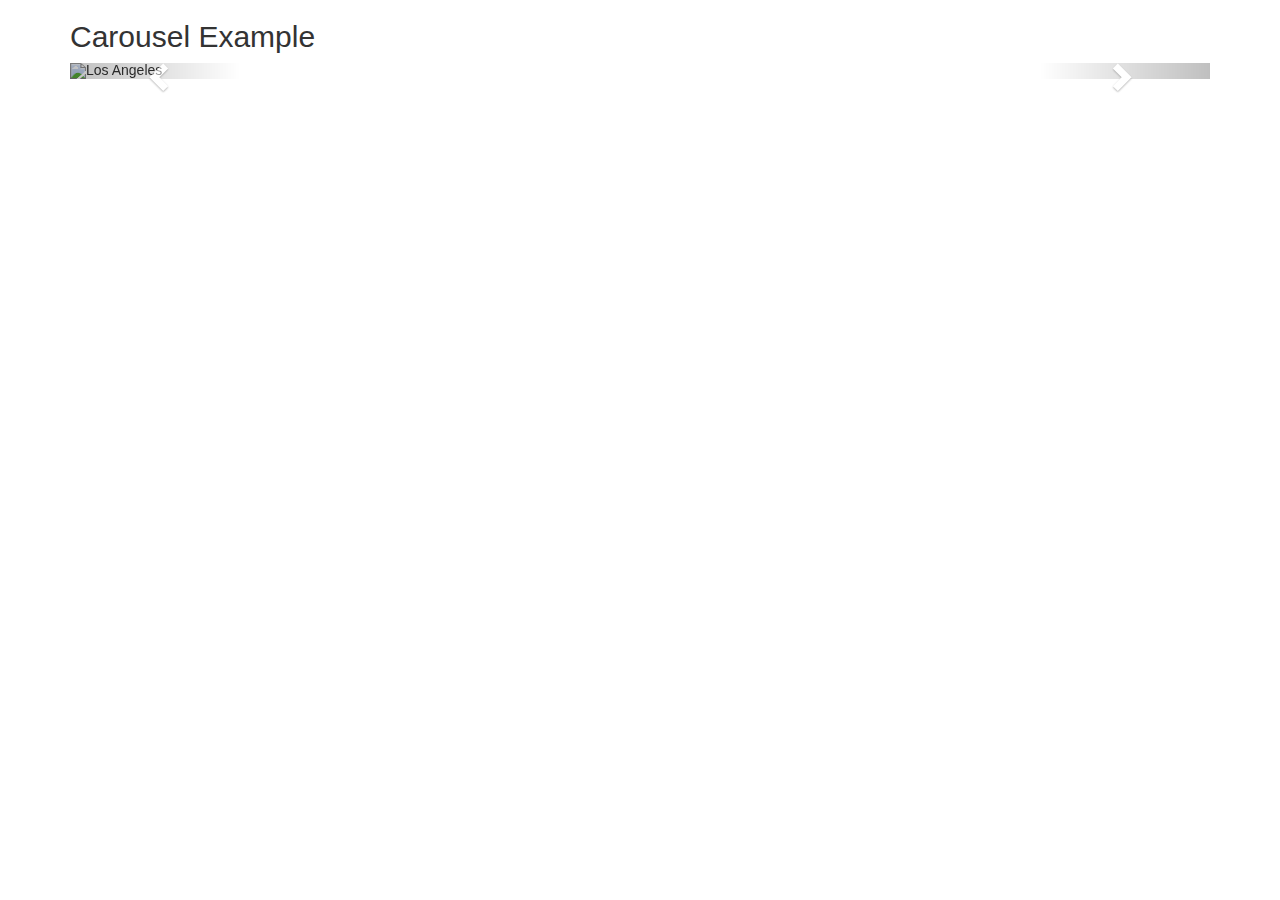
==== index.html @ 0138d9f2 "Update index.html" ====
<!DOCTYPE html>
<html lang="en">
<head>
  <title>Bootstrap Example</title>
  <meta charset="utf-8">
  <meta name="viewport" content="width=device-width, initial-scale=1">
  <link rel="stylesheet" href="https://maxcdn.bootstrapcdn.com/bootstrap/3.3.7/css/bootstrap.min.css">
  <script src="https://ajax.googleapis.com/ajax/libs/jquery/3.3.1/jquery.min.js"></script>
  <script src="https://maxcdn.bootstrapcdn.com/bootstrap/3.3.7/js/bootstrap.min.js"></script>
</head>
<body>

<div class="container">
  <h2>Carousel Example</h2>
  <div id="myCarousel" class="carousel slide" data-ride="carousel">
    <!-- Indicators -->
    <ol class="carousel-indicators">
      <li data-target="#myCarousel" data-slide-to="0" class="active"></li>
      <li data-target="#myCarousel" data-slide-to="1"></li>
      <li data-target="#myCarousel" data-slide-to="2"></li>
    </ol>

    <!-- Wrapper for slides -->
    <div class="carousel-inner">

      <div class="item active">
        <img src="http://www.njpn.org/wp-content/uploads/2014/12/older_adults_diverse_smiling_for_WISE_page.jpg" alt="Los Angeles" style="width:100%;">
        <div class="carousel-caption">
          <h3>Laugh.</h3>
        </div>
      </div>

      <div class="item">
        <img src="https://silversneakers-wp-prod.azureedge.net/wp-content/uploads/2018/05/SSBlog_MPC1_1400x1050-1024x768.jpg" alt="Chicago" style="width:100%;">
        <div class="carousel-caption">
          <h3>Exercise.</h3>
        </div>
      </div>
    
      <div class="item">
        <img src="http://foodbankofnea.org/wp-content/uploads/2018/05/senior-citizens-services.jpg" alt="New York" style="width:100%;">
        <div class="carousel-caption">
          <h3>Join Our Community Now!</h3>
        </div>
      </div>
  
    </div>

    <!-- Left and right controls -->
    <a class="left carousel-control" href="#myCarousel" data-slide="prev">
      <span class="glyphicon glyphicon-chevron-left"></span>
      <span class="sr-only">Previous</span>
    </a>
    <a class="right carousel-control" href="#myCarousel" data-slide="next">
      <span class="glyphicon glyphicon-chevron-right"></span>
      <span class="sr-only">Next</span>
    </a>
  </div>
</div>

</body>
</html>
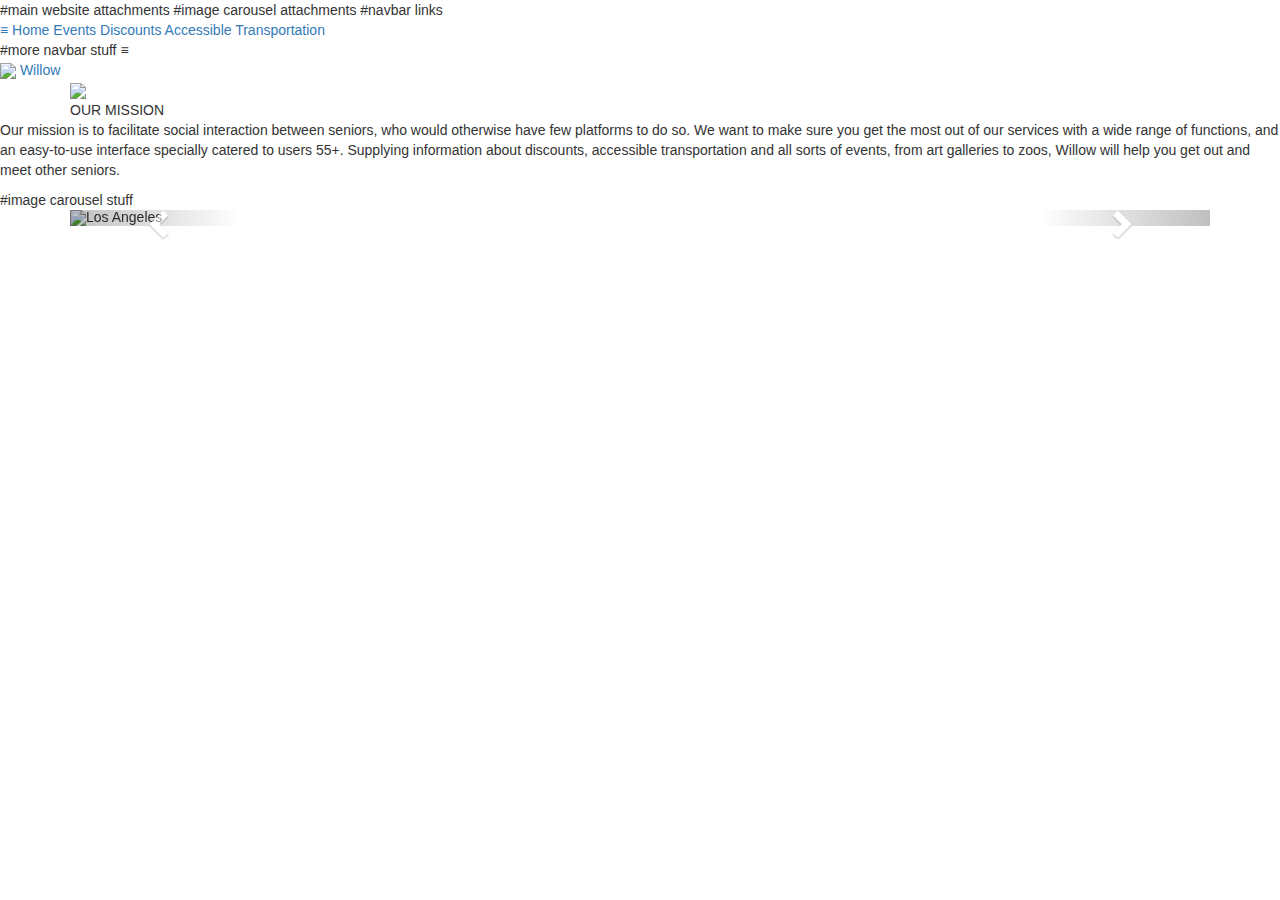
==== commit 082452ee: "Update index.html" ====
--- a/index.html
+++ b/index.html
@@ -1,18 +1,57 @@
 <!DOCTYPE html>
 <html lang="en">
+  
 <head>
-  <title>Bootstrap Example</title>
+  #main website attachments
+   <link rel = "stylesheet" href = "cssforwillow.css"> 
+    <script src="javaforwillow.js"></script>
+  
+  #image carousel attachments
   <meta charset="utf-8">
   <meta name="viewport" content="width=device-width, initial-scale=1">
   <link rel="stylesheet" href="https://maxcdn.bootstrapcdn.com/bootstrap/3.3.7/css/bootstrap.min.css">
   <script src="https://ajax.googleapis.com/ajax/libs/jquery/3.3.1/jquery.min.js"></script>
   <script src="https://maxcdn.bootstrapcdn.com/bootstrap/3.3.7/js/bootstrap.min.js"></script>
 </head>
+  
+  
 <body>
+  #navbar links
+  <body>
+    <div id="mySidenav" class="sidenav">
+      <a href="javascript:void(0)" class="closebtn" onclick="closeNav()">&equiv;</a>
+      <a href="index.html">Home</a>
+      <a href="eventsPage.html">Events</a>
+      <a href="discountPage.html">Discounts</a>
+      <a href="accessibleTransportation.html">Accessible Transportation</a>
+    </div>
+    
+ #more navbar stuff
+  <!-- Use any element to open the sidenav -->
+    <span class="menuButton" onclick="openNav()">&equiv;</span>
 
+  <!-- Add all page content inside this div if you want the side nav to push page content to the right (not used if you only want the sidenav to sit on top of the page -->
+    <div>
+      <img src= "willowLogo.png" class="willowlogo">
+      <a href="index.html" class = "logo">Willow</a>
+    </div>
+    <div id="main">
+      <div class="container">
+        <img id="homePhoto" img src="senior-citizens-services.jpg">
+        <div class="bottomCenter">OUR MISSION
+        </div>
+      </div>
+      <p class="text"> Our mission is to facilitate social interaction between seniors, who would otherwise have few platforms to do so. We want to make sure you get the most out of our services with a wide range of functions, and an easy-to-use interface specially catered to users 55+. Supplying information about discounts, accessible transportation and all sorts of events, from art galleries to zoos, Willow will help you get out and meet other seniors.
+      </p>
+    </div>
+    
+    
+  
+#image carousel stuff
 <div class="container">
-  <h2>Carousel Example</h2>
   <div id="myCarousel" class="carousel slide" data-ride="carousel">
+    
+    
     <!-- Indicators -->
     <ol class="carousel-indicators">
       <li data-target="#myCarousel" data-slide-to="0" class="active"></li>
@@ -26,21 +65,21 @@
       <div class="item active">
         <img src="http://www.njpn.org/wp-content/uploads/2014/12/older_adults_diverse_smiling_for_WISE_page.jpg" alt="Los Angeles" style="width:100%;">
         <div class="carousel-caption">
-          <h3>Laugh.</h3>
+          <h3>LAUGH.</h3>
         </div>
       </div>
 
       <div class="item">
         <img src="https://silversneakers-wp-prod.azureedge.net/wp-content/uploads/2018/05/SSBlog_MPC1_1400x1050-1024x768.jpg" alt="Chicago" style="width:100%;">
         <div class="carousel-caption">
-          <h3>Exercise.</h3>
+          <h3>EXERCISE.</h3>
         </div>
       </div>
     
       <div class="item">
         <img src="http://foodbankofnea.org/wp-content/uploads/2018/05/senior-citizens-services.jpg" alt="New York" style="width:100%;">
         <div class="carousel-caption">
-          <h3>Join Our Community Now!</h3>
+          <h3>JOIN OUR COMMUNITY NOW!</h3>
         </div>
       </div>
   
@@ -57,7 +96,9 @@
     </a>
   </div>
 </div>
-
+    
 </body>
+  
+  
 </html>
 
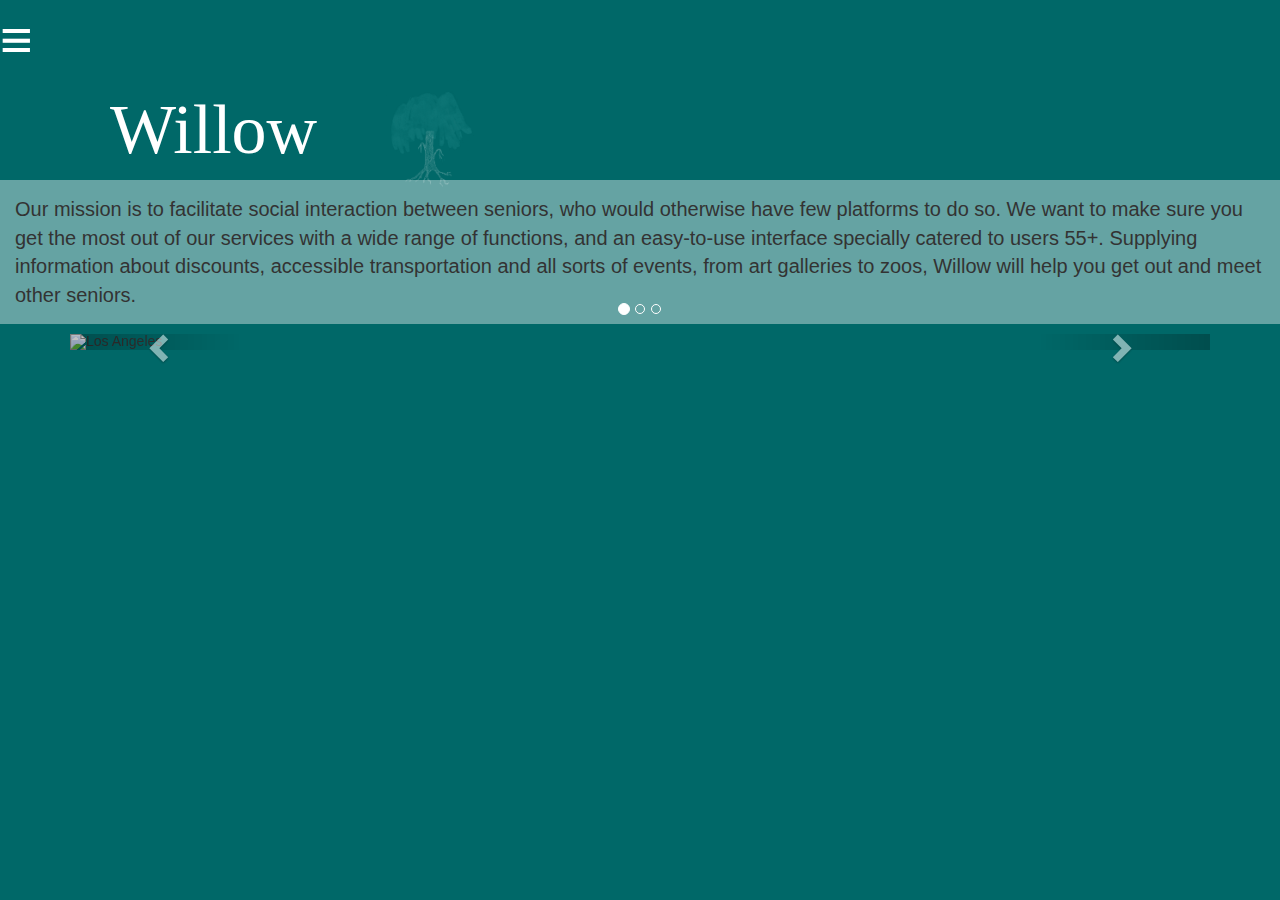
==== commit bdb12fd8: "Update index.html" ====
--- a/index.html
+++ b/index.html
@@ -2,21 +2,25 @@
 <html lang="en">
   
 <head>
-  #main website attachments
-   <link rel = "stylesheet" href = "cssforwillow.css"> 
-    <script src="javaforwillow.js"></script>
   
-  #image carousel attachments
+  <!---image carousel attachments--->
+  
   <meta charset="utf-8">
   <meta name="viewport" content="width=device-width, initial-scale=1">
   <link rel="stylesheet" href="https://maxcdn.bootstrapcdn.com/bootstrap/3.3.7/css/bootstrap.min.css">
   <script src="https://ajax.googleapis.com/ajax/libs/jquery/3.3.1/jquery.min.js"></script>
   <script src="https://maxcdn.bootstrapcdn.com/bootstrap/3.3.7/js/bootstrap.min.js"></script>
+  
+  <!---main website attachments--->
+  
+  <link rel = "stylesheet" href = "cssforwillow.css"> 
+  <script src="javaforwillow.js"></script>
+  
 </head>
   
   
 <body>
-  #navbar links
+  <!---navbar links--->
   <body>
     <div id="mySidenav" class="sidenav">
       <a href="javascript:void(0)" class="closebtn" onclick="closeNav()">&equiv;</a>
@@ -26,7 +30,8 @@
       <a href="accessibleTransportation.html">Accessible Transportation</a>
     </div>
     
- #more navbar stuff
+<!---more navbar stuff--->
+    
   <!-- Use any element to open the sidenav -->
     <span class="menuButton" onclick="openNav()">&equiv;</span>
 
@@ -35,19 +40,24 @@
       <img src= "willowLogo.png" class="willowlogo">
       <a href="index.html" class = "logo">Willow</a>
     </div>
-    <div id="main">
+    
+<!---
+     <div id="main">
       <div class="container">
         <img id="homePhoto" img src="senior-citizens-services.jpg">
         <div class="bottomCenter">OUR MISSION
         </div>
-      </div>
+     </div> 
+--->
+    
       <p class="text"> Our mission is to facilitate social interaction between seniors, who would otherwise have few platforms to do so. We want to make sure you get the most out of our services with a wide range of functions, and an easy-to-use interface specially catered to users 55+. Supplying information about discounts, accessible transportation and all sorts of events, from art galleries to zoos, Willow will help you get out and meet other seniors.
       </p>
     </div>
     
     
   
-#image carousel stuff
+<!---image carousel stuff--->
+    
 <div class="container">
   <div id="myCarousel" class="carousel slide" data-ride="carousel">
     
--- a/cssforwillow.css
+++ b/cssforwillow.css
@@ -0,0 +1,139 @@
+body {
+  background-image: url(xv.png);
+  background-color: #006868;
+
+}
+.text {
+  font-family: sans-serif;
+  font-size: 20px;
+  background-color: rgba(252, 252, 252, 0.4);
+  padding: 15px;
+
+}
+p {
+  font-size: 150%;
+  font-family: Arial, sans-serif;
+}
+
+@font-face {
+  font-family: 'willowtext';
+  src: url('Mathanifo Script_dafont.ttf') format('truetype');
+}
+.logo{
+  font-family: willowtext !important;
+  color: white;
+  font-size: 500% !important;
+  width: 400px !important;
+  margin:0 auto !important;
+  text-align: center !important;
+  margin-top: -40px !important;
+}
+
+.willowlogo{
+  margin: auto !important;
+  text-align: center !important;
+  height: 110px !important;
+  width: auto !important;
+  float: left;
+  position: relative;
+  left: 375px;
+}
+
+
+/*
+.container{
+  width: 85%;
+  height: 85%;
+  margin-left: auto;
+  margin-right: auto;
+  position: relative;
+  text-align: center;
+}
+
+#homePhoto{
+  display: block;
+  margin-left: auto;
+  margin-right: auto;
+  width: 85%;
+  height: 85%;
+}
+
+.bottomCenter{
+  position: absolute;
+  bottom: 2px;
+  right: 10px;
+  left: 10px;
+  font-size: 500%;
+  font-family: Oswald, sans-serif;
+  font-weight: bold;
+}
+*/
+
+
+
+/* The side navigation menu */
+.sidenav {
+    height: 100%; /* 100% Full-height */
+    width: 0; /* 0 width - change this with JavaScript */
+    position: fixed; /* Stay in place */
+    z-index: 1; /* Stay on top */
+    top: 0; /* Stay at the top */
+    left: 0;
+    background-color: #548c8c; /* Black*/
+    overflow-x: hidden; /* Disable horizontal scroll */
+    padding-top: 60px; /* Place content 60px from the top */
+    transition: 0.5s; /* 0.5 second transition effect to slide in the sidenav */
+}
+
+/* The navigation menu links */
+.sidenav a {
+    padding: 8px 8px 8px 32px;
+    text-decoration: none;
+    font-size: 25px;
+    color: #ffffff;
+    display: block;
+    transition: 0.3s;
+}
+
+/* When you mouse over the navigation links, change their color */
+.sidenav a:hover {
+    color: #b7b7b7;
+}
+
+/* Position and style the close button (top right corner) */
+.sidenav .closebtn {
+    font-size: 30%;
+    position: absolute;
+    top: 0;
+    right: 25px;
+    font-size: 36px;
+    margin-left: 50px;
+}
+
+/* Style page content - use this if you want to push the page content to the right when you open the side navigation */
+#main {
+    transition: margin-left .5s;
+    padding: 20px;
+}
+
+/* On smaller screens, where height is less than 450px, change the style of the sidenav (less padding and a smaller font size) */
+@media screen and (max-height: 450px) {
+    .sidenav {padding-top: 15px;}
+    .sidenav a {font-size: 18px;}
+}
+.menuButton{
+  font-size: 400% !important;
+  color: white !important;
+}
+#foodDiscount b {
+  font-size: 150%;
+}
+.mr-3 {
+ width: 12%;
+ hight: 12%
+}
+
+a {
+  text-decoration: none;
+
+}
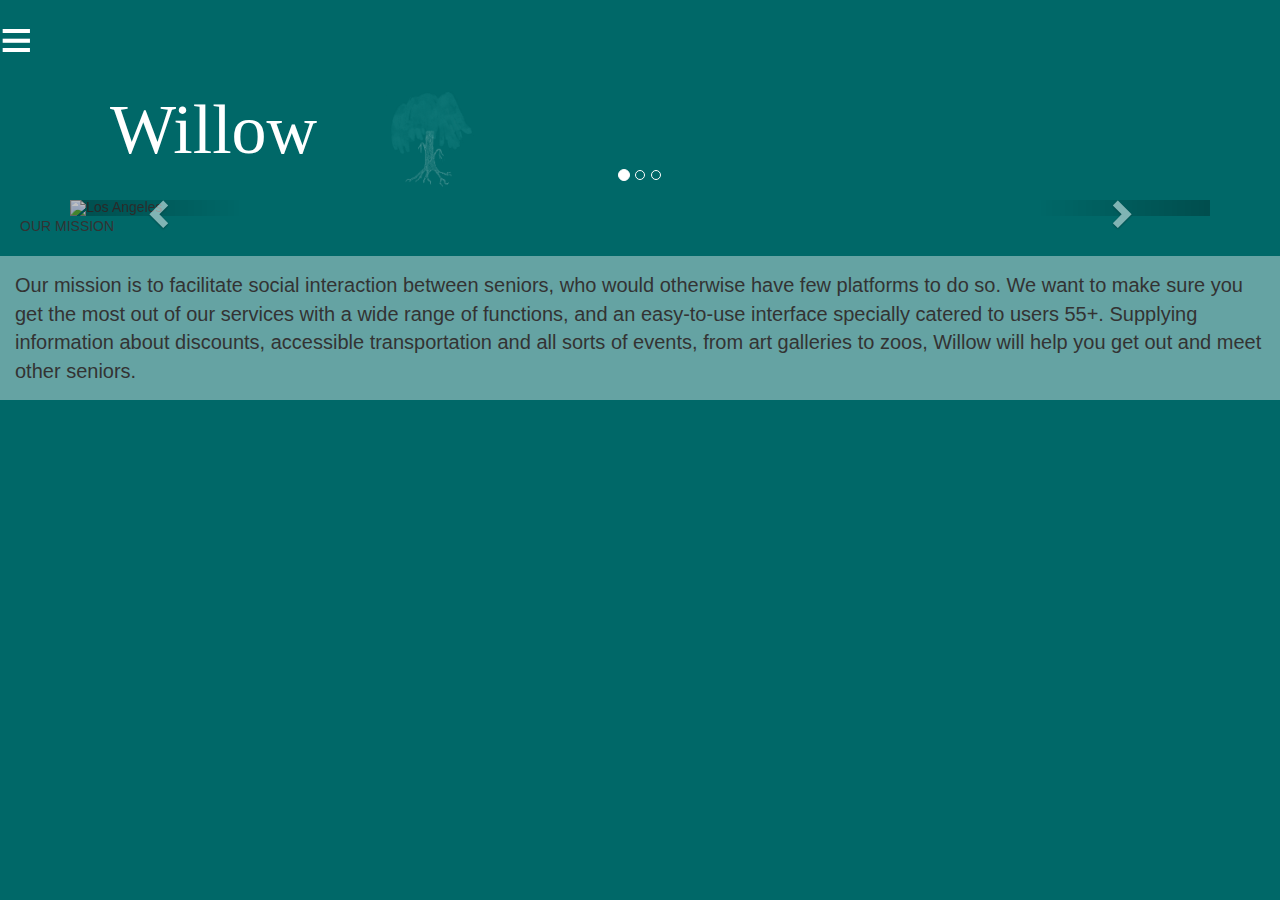
==== commit 4b5b027c: "Update index.html" ====
--- a/index.html
+++ b/index.html
@@ -36,26 +36,13 @@
     <span class="menuButton" onclick="openNav()">&equiv;</span>
 
   <!-- Add all page content inside this div if you want the side nav to push page content to the right (not used if you only want the sidenav to sit on top of the page -->
-    <div>
+    <div class = "pageTop">
       <img src= "willowLogo.png" class="willowlogo">
       <a href="index.html" class = "logo">Willow</a>
     </div>
     
-<!---
-     <div id="main">
-      <div class="container">
-        <img id="homePhoto" img src="senior-citizens-services.jpg">
-        <div class="bottomCenter">OUR MISSION
-        </div>
-     </div> 
---->
-    
-      <p class="text"> Our mission is to facilitate social interaction between seniors, who would otherwise have few platforms to do so. We want to make sure you get the most out of our services with a wide range of functions, and an easy-to-use interface specially catered to users 55+. Supplying information about discounts, accessible transportation and all sorts of events, from art galleries to zoos, Willow will help you get out and meet other seniors.
-      </p>
-    </div>
-    
-    
-  
+
+<div id="main"> 
 <!---image carousel stuff--->
     
 <div class="container">
@@ -73,23 +60,23 @@
     <div class="carousel-inner">
 
       <div class="item active">
-        <img src="http://www.njpn.org/wp-content/uploads/2014/12/older_adults_diverse_smiling_for_WISE_page.jpg" alt="Los Angeles" style="width:100%;">
+        <img src="https://www.njpn.org/wp-content/uploads/2014/12/older_adults_diverse_smiling_for_WISE_page.jpg" alt="Los Angeles" style="width:100%;">
         <div class="carousel-caption">
-          <h3>LAUGH.</h3>
+          <h3 id = "pic1">LAUGH.</h3>
         </div>
       </div>
 
       <div class="item">
         <img src="https://silversneakers-wp-prod.azureedge.net/wp-content/uploads/2018/05/SSBlog_MPC1_1400x1050-1024x768.jpg" alt="Chicago" style="width:100%;">
         <div class="carousel-caption">
-          <h3>EXERCISE.</h3>
+          <h3 id = "pic2" >EXERCISE.</h3>
         </div>
       </div>
     
       <div class="item">
-        <img src="http://foodbankofnea.org/wp-content/uploads/2018/05/senior-citizens-services.jpg" alt="New York" style="width:100%;">
+        <img src="https://foodbankofnea.org/wp-content/uploads/2018/05/senior-citizens-services.jpg" alt="New York" style="width:100%;">
         <div class="carousel-caption">
-          <h3>JOIN OUR COMMUNITY NOW!</h3>
+          <h3 id = "pic3">JOIN OUR COMMUNITY NOW!</h3>
         </div>
       </div>
   
@@ -106,6 +93,11 @@
     </a>
   </div>
 </div>
+    <div class="bottomCenter">OUR MISSION</div>
+     </div> 
+<p class="text"> Our mission is to facilitate social interaction between seniors, who would otherwise have few platforms to do so. We want to make sure you get the most out of our services with a wide range of functions, and an easy-to-use interface specially catered to users 55+. Supplying information about discounts, accessible transportation and all sorts of events, from art galleries to zoos, Willow will help you get out and meet other seniors.</p>
+    </div>
+    
     
 </body>
   
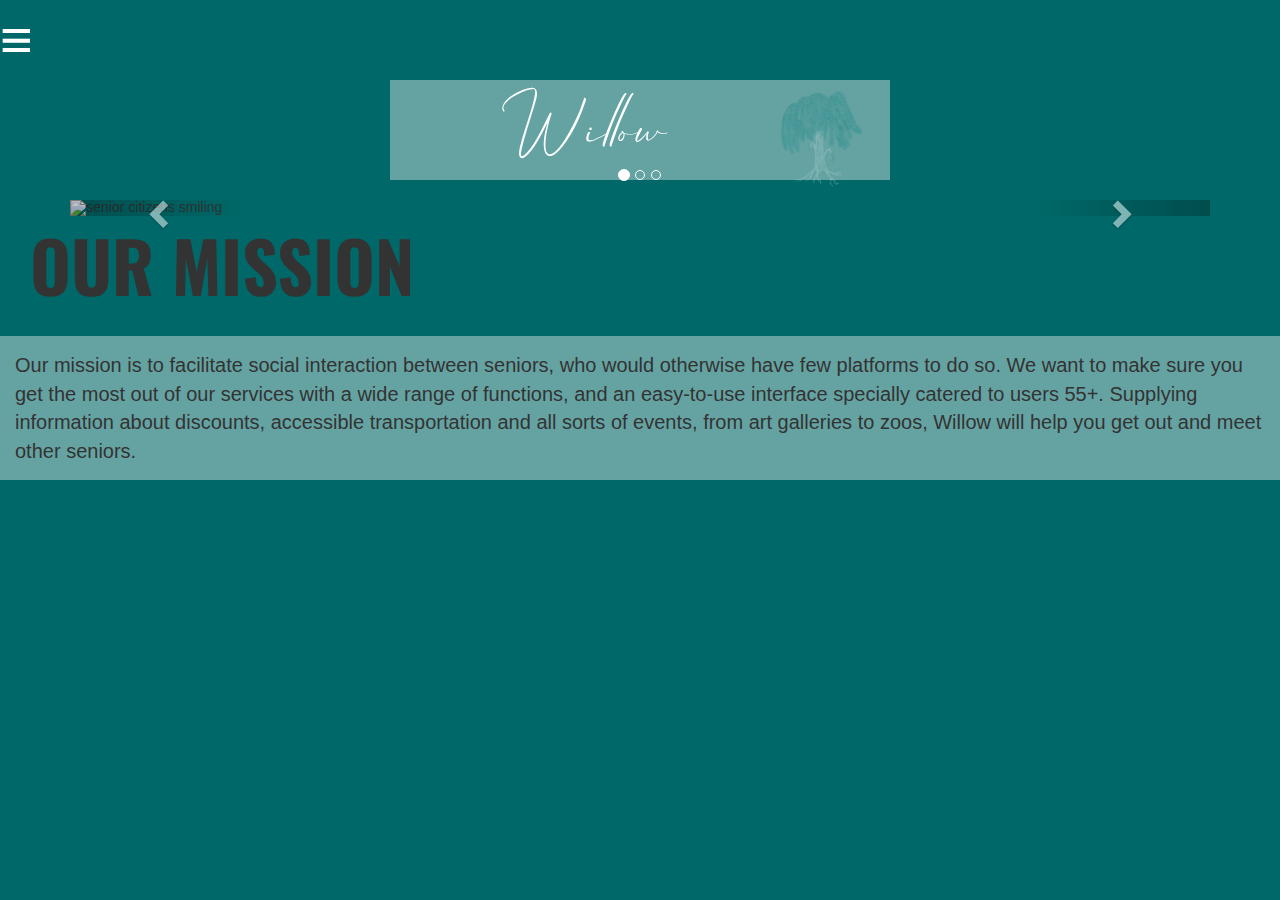
==== commit d0eb8a50: "Update index.html" ====
--- a/index.html
+++ b/index.html
@@ -12,7 +12,7 @@
   <script src="https://maxcdn.bootstrapcdn.com/bootstrap/3.3.7/js/bootstrap.min.js"></script>
   
   <!---main website attachments--->
-  
+  <link href='https://fonts.googleapis.com/css?family=Oswald' rel='stylesheet' type='text/css'>
   <link rel = "stylesheet" href = "cssforwillow.css"> 
   <script src="javaforwillow.js"></script>
   
@@ -60,21 +60,21 @@
     <div class="carousel-inner">
 
       <div class="item active">
-        <img src="https://www.njpn.org/wp-content/uploads/2014/12/older_adults_diverse_smiling_for_WISE_page.jpg" alt="Los Angeles" style="width:100%;">
+        <img src="older_adults_diverse_smiling_for_WISE_page.png" alt="senior citizens smiling" style="width:100%;">
         <div class="carousel-caption">
           <h3 id = "pic1">LAUGH.</h3>
         </div>
       </div>
 
       <div class="item">
-        <img src="https://silversneakers-wp-prod.azureedge.net/wp-content/uploads/2018/05/SSBlog_MPC1_1400x1050-1024x768.jpg" alt="Chicago" style="width:100%;">
+        <img src="SSBlog_MPC1_1400x1050-1024x768.png" alt="senior women in workout clothes"style="width:100%;">
         <div class="carousel-caption">
           <h3 id = "pic2" >EXERCISE.</h3>
         </div>
       </div>
     
       <div class="item">
-        <img src="https://foodbankofnea.org/wp-content/uploads/2018/05/senior-citizens-services.jpg" alt="New York" style="width:100%;">
+        <img src="senior-citizens-services (1).jpg" alt="senior citizens smiling" style="width:100%;">
         <div class="carousel-caption">
           <h3 id = "pic3">JOIN OUR COMMUNITY NOW!</h3>
         </div>
--- a/cssforwillow.css
+++ b/cssforwillow.css
@@ -37,8 +37,13 @@
   float: left;
   position: relative;
   left: 375px;
+  top: -10;
 }
-
+.pageTop {
+  background-color: rgba(252, 252, 252, 0.4);
+  max-width: 500px;
+  margin: 0 auto;
+}
 
 /*
 .container{
@@ -57,9 +62,9 @@
   width: 85%;
   height: 85%;
 }
-
+*/
 .bottomCenter{
-  position: absolute;
+  position: relative;
   bottom: 2px;
   right: 10px;
   left: 10px;
@@ -67,7 +72,7 @@
   font-family: Oswald, sans-serif;
   font-weight: bold;
 }
-*/
+
 
 
 
@@ -132,8 +137,24 @@
  width: 12%;
  hight: 12%
 }
-
+/* link settings: no underline*/
 a {
   text-decoration: none;
 
 }
+a:link {
+  text-decoration: none;
+  color: white;
+}
+a:visited {
+  text-decoration: none;
+  color: white;
+}
+a:hover {
+  text-decoration: none;
+  color: white;
+}
+a:active {
+  text-decoration: none;
+  color: white;
+}
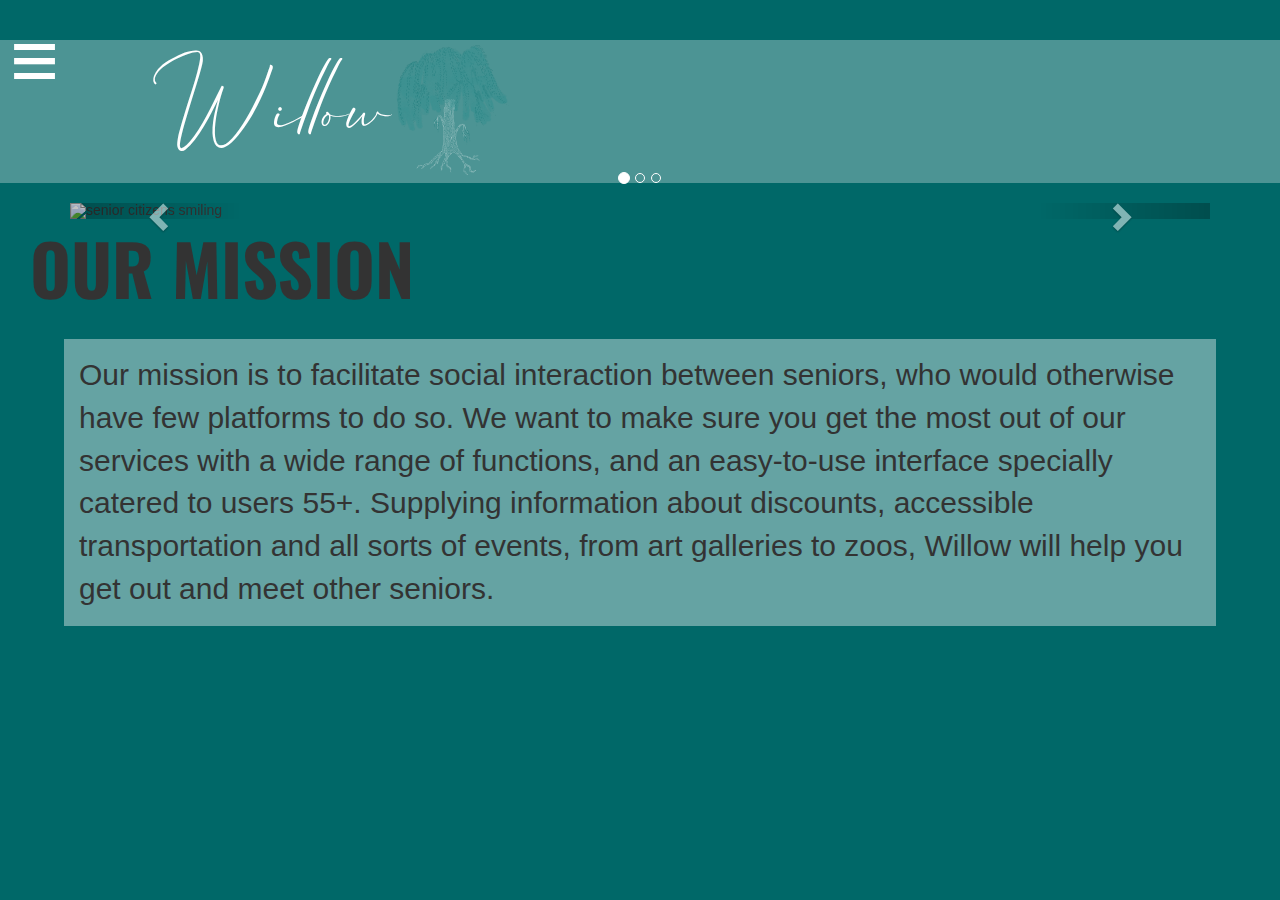
==== commit 31564db0: "Update index.html" ====
--- a/index.html
+++ b/index.html
@@ -31,14 +31,15 @@
     </div>
     
 <!---more navbar stuff--->
-    
+
   <!-- Use any element to open the sidenav -->
-    <span class="menuButton" onclick="openNav()">&equiv;</span>
+   <span class="menuButton" onclick="openNav()">&equiv;</span>
 
   <!-- Add all page content inside this div if you want the side nav to push page content to the right (not used if you only want the sidenav to sit on top of the page -->
     <div class = "pageTop">
       <img src= "willowLogo.png" class="willowlogo">
       <a href="index.html" class = "logo">Willow</a>
+    </div>
     </div>
     
 
@@ -60,24 +61,15 @@
     <div class="carousel-inner">
 
       <div class="item active">
-        <img src="older_adults_diverse_smiling_for_WISE_page.png" alt="senior citizens smiling" style="width:100%;">
-        <div class="carousel-caption">
-          <h3 id = "pic1">LAUGH.</h3>
-        </div>
+        <img src="elders1.jpg" alt="senior citizens smiling" style="width:100%;">
       </div>
 
       <div class="item">
-        <img src="SSBlog_MPC1_1400x1050-1024x768.png" alt="senior women in workout clothes"style="width:100%;">
-        <div class="carousel-caption">
-          <h3 id = "pic2" >EXERCISE.</h3>
-        </div>
+        <img src="elders2.jpg" alt="senior women in workout clothes"style="width:100%;">
       </div>
     
       <div class="item">
-        <img src="senior-citizens-services (1).jpg" alt="senior citizens smiling" style="width:100%;">
-        <div class="carousel-caption">
-          <h3 id = "pic3">JOIN OUR COMMUNITY NOW!</h3>
-        </div>
+        <img src="elders3.jpg" alt="senior citizens smiling" style="width:100%;">
       </div>
   
     </div>
--- a/cssforwillow.css
+++ b/cssforwillow.css
@@ -5,9 +5,11 @@
 }
 .text {
   font-family: sans-serif;
-  font-size: 20px;
+  font-size: 30px;
   background-color: rgba(252, 252, 252, 0.4);
   padding: 15px;
+  width: 90%;
+  margin: auto;
 
 }
 p {
@@ -19,10 +21,17 @@
   font-family: 'willowtext';
   src: url('Mathanifo Script_dafont.ttf') format('truetype');
 }
+.fixedBar {
+    overflow: hidden;
+    position: fixed; /* Set the navbar to fixed position */
+    top: 0; /* Position the navbar at the top of the page */
+    width: 100%; /* Full width */
+}
+
 .logo{
   font-family: willowtext !important;
   color: white;
-  font-size: 500% !important;
+  font-size: 100px !important;
   width: 400px !important;
   margin:0 auto !important;
   text-align: center !important;
@@ -32,17 +41,19 @@
 .willowlogo{
   margin: auto !important;
   text-align: center !important;
-  height: 110px !important;
+  height: 150px !important;
   width: auto !important;
   float: left;
   position: relative;
   left: 375px;
-  top: -10;
+  top: -10px;
 }
 .pageTop {
-  background-color: rgba(252, 252, 252, 0.4);
-  max-width: 500px;
-  margin: 0 auto;
+  background-color: rgba(252, 252, 252, 0.3);
+  margin-left: auto;
+  margin-right: auto;
+  margin-top: -80px;
+  width: 150%;
 }
 
 /*
@@ -126,13 +137,17 @@
     .sidenav {padding-top: 15px;}
     .sidenav a {font-size: 18px;}
 }
+
 .menuButton{
-  font-size: 400% !important;
+  font-size: 600% !important;
   color: white !important;
+  margin: 10px;
 }
+
 #foodDiscount b {
   font-size: 150%;
 }
+
 .mr-3 {
  width: 12%;
  hight: 12%
@@ -158,3 +173,9 @@
   text-decoration: none;
   color: white;
 }
+#pic1 {
+  font-size: 1000%;
+  position: relative;
+  right: 250px;
+  bottom: 550px;
+}
